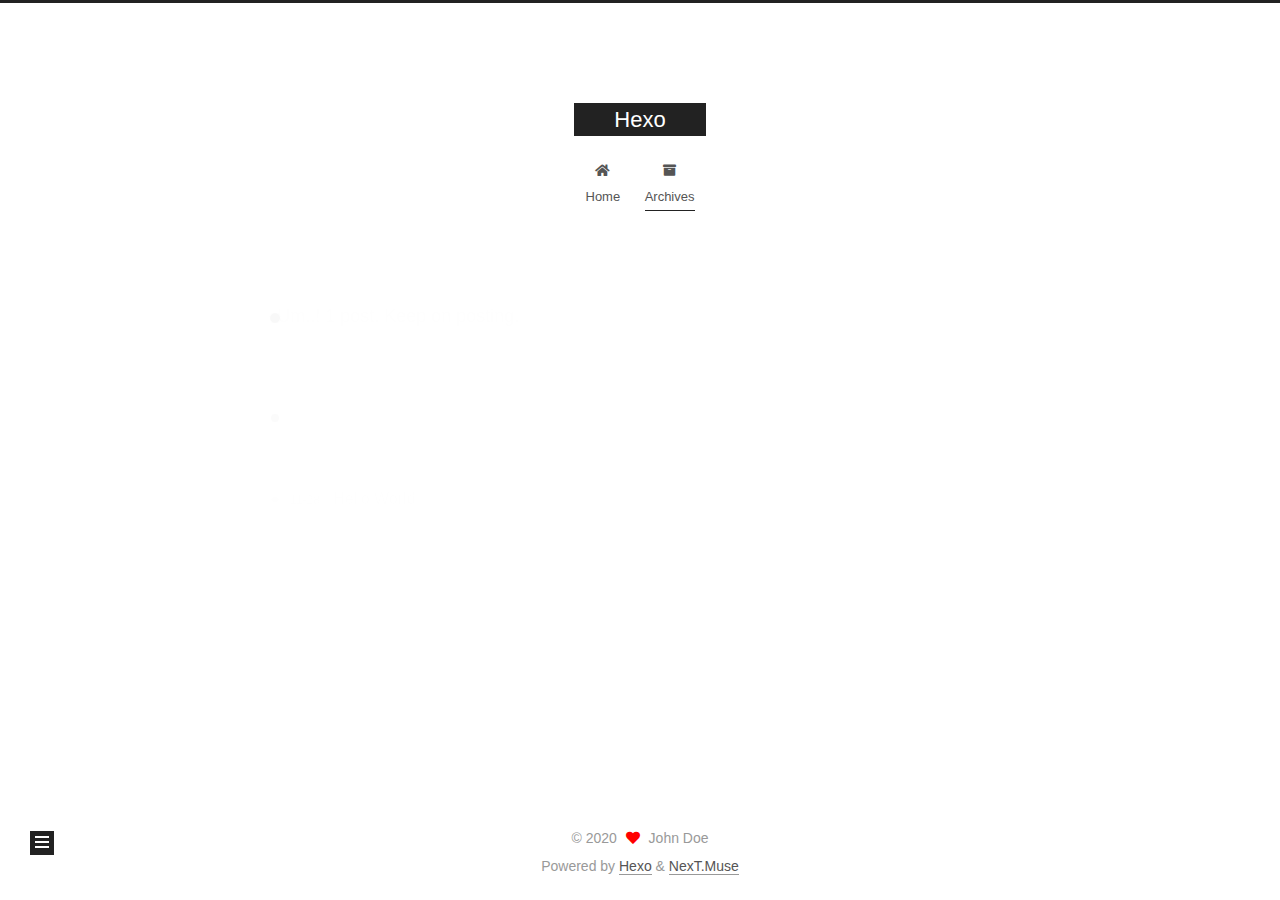
==== archives/index.html @ 8033c464 "Site updated: 2020-11-28 14:32:26" ====
<!DOCTYPE html>
<html lang="en">
<head>
  <meta charset="UTF-8">
<meta name="viewport" content="width=device-width, initial-scale=1, maximum-scale=2">
<meta name="theme-color" content="#222">
<meta name="generator" content="Hexo 5.2.0">
  <link rel="apple-touch-icon" sizes="180x180" href="/images/apple-touch-icon-next.png">
  <link rel="icon" type="image/png" sizes="32x32" href="/images/favicon-32x32-next.png">
  <link rel="icon" type="image/png" sizes="16x16" href="/images/favicon-16x16-next.png">
  <link rel="mask-icon" href="/images/logo.svg" color="#222">

<link rel="stylesheet" href="/css/main.css">


<link rel="stylesheet" href="/lib/font-awesome/css/all.min.css">

<script id="hexo-configurations">
    var NexT = window.NexT || {};
    var CONFIG = {"hostname":"example.com","root":"/","scheme":"Muse","version":"7.8.0","exturl":false,"sidebar":{"position":"left","display":"post","padding":18,"offset":12,"onmobile":false},"copycode":{"enable":false,"show_result":false,"style":null},"back2top":{"enable":true,"sidebar":false,"scrollpercent":false},"bookmark":{"enable":false,"color":"#222","save":"auto"},"fancybox":false,"mediumzoom":false,"lazyload":false,"pangu":false,"comments":{"style":"tabs","active":null,"storage":true,"lazyload":false,"nav":null},"algolia":{"hits":{"per_page":10},"labels":{"input_placeholder":"Search for Posts","hits_empty":"We didn't find any results for the search: ${query}","hits_stats":"${hits} results found in ${time} ms"}},"localsearch":{"enable":false,"trigger":"auto","top_n_per_article":1,"unescape":false,"preload":false},"motion":{"enable":true,"async":false,"transition":{"post_block":"fadeIn","post_header":"slideDownIn","post_body":"slideDownIn","coll_header":"slideLeftIn","sidebar":"slideUpIn"}}};
  </script>

  <meta property="og:type" content="website">
<meta property="og:title" content="Hexo">
<meta property="og:url" content="http://example.com/archives/index.html">
<meta property="og:site_name" content="Hexo">
<meta property="og:locale" content="en_US">
<meta property="article:author" content="John Doe">
<meta name="twitter:card" content="summary">

<link rel="canonical" href="http://example.com/archives/">


<script id="page-configurations">
  // https://hexo.io/docs/variables.html
  CONFIG.page = {
    sidebar: "",
    isHome : false,
    isPost : false,
    lang   : 'en'
  };
</script>

  <title>Archive | Hexo</title>
  






  <noscript>
  <style>
  .use-motion .brand,
  .use-motion .menu-item,
  .sidebar-inner,
  .use-motion .post-block,
  .use-motion .pagination,
  .use-motion .comments,
  .use-motion .post-header,
  .use-motion .post-body,
  .use-motion .collection-header { opacity: initial; }

  .use-motion .site-title,
  .use-motion .site-subtitle {
    opacity: initial;
    top: initial;
  }

  .use-motion .logo-line-before i { left: initial; }
  .use-motion .logo-line-after i { right: initial; }
  </style>
</noscript>

</head>

<body itemscope itemtype="http://schema.org/WebPage">
  <div class="container use-motion">
    <div class="headband"></div>

    <header class="header" itemscope itemtype="http://schema.org/WPHeader">
      <div class="header-inner"><div class="site-brand-container">
  <div class="site-nav-toggle">
    <div class="toggle" aria-label="Toggle navigation bar">
      <span class="toggle-line toggle-line-first"></span>
      <span class="toggle-line toggle-line-middle"></span>
      <span class="toggle-line toggle-line-last"></span>
    </div>
  </div>

  <div class="site-meta">

    <a href="/" class="brand" rel="start">
      <span class="logo-line-before"><i></i></span>
      <h1 class="site-title">Hexo</h1>
      <span class="logo-line-after"><i></i></span>
    </a>
  </div>

  <div class="site-nav-right">
    <div class="toggle popup-trigger">
    </div>
  </div>
</div>




<nav class="site-nav">
  <ul id="menu" class="main-menu menu">
        <li class="menu-item menu-item-home">

    <a href="/" rel="section"><i class="fa fa-home fa-fw"></i>Home</a>

  </li>
        <li class="menu-item menu-item-archives">

    <a href="/archives/" rel="section"><i class="fa fa-archive fa-fw"></i>Archives</a>

  </li>
  </ul>
</nav>




</div>
    </header>

    
  <div class="back-to-top">
    <i class="fa fa-arrow-up"></i>
    <span>0%</span>
  </div>


    <main class="main">
      <div class="main-inner">
        <div class="content-wrap">
          

          <div class="content archive">
            

  
  
  
  <div class="post-block">
    <div class="posts-collapse">
      <div class="collection-title">
        <span class="collection-header">Um..! 1 post. Keep on posting.</span>
      </div>

      
    <div class="collection-year">
      <span class="collection-header">2020</span>
    </div>

  <article itemscope itemtype="http://schema.org/Article">
    <header class="post-header">

      <div class="post-meta">
        <time itemprop="dateCreated"
              datetime="2020-11-28T13:41:25+08:00"
              content="2020-11-28">
          11-28
        </time>
      </div>

      <div class="post-title">
          <a class="post-title-link" href="/2020/11/28/hello-world/" itemprop="url">
            <span itemprop="name">Hello World</span>
          </a>
      </div>

    </header>
  </article>


    </div>
  </div>
  
  
  

  



          </div>
          

<script>
  window.addEventListener('tabs:register', () => {
    let { activeClass } = CONFIG.comments;
    if (CONFIG.comments.storage) {
      activeClass = localStorage.getItem('comments_active') || activeClass;
    }
    if (activeClass) {
      let activeTab = document.querySelector(`a[href="#comment-${activeClass}"]`);
      if (activeTab) {
        activeTab.click();
      }
    }
  });
  if (CONFIG.comments.storage) {
    window.addEventListener('tabs:click', event => {
      if (!event.target.matches('.tabs-comment .tab-content .tab-pane')) return;
      let commentClass = event.target.classList[1];
      localStorage.setItem('comments_active', commentClass);
    });
  }
</script>

        </div>
          
  
  <div class="toggle sidebar-toggle">
    <span class="toggle-line toggle-line-first"></span>
    <span class="toggle-line toggle-line-middle"></span>
    <span class="toggle-line toggle-line-last"></span>
  </div>

  <aside class="sidebar">
    <div class="sidebar-inner">

      <ul class="sidebar-nav motion-element">
        <li class="sidebar-nav-toc">
          Table of Contents
        </li>
        <li class="sidebar-nav-overview">
          Overview
        </li>
      </ul>

      <!--noindex-->
      <div class="post-toc-wrap sidebar-panel">
      </div>
      <!--/noindex-->

      <div class="site-overview-wrap sidebar-panel">
        <div class="site-author motion-element" itemprop="author" itemscope itemtype="http://schema.org/Person">
  <p class="site-author-name" itemprop="name">John Doe</p>
  <div class="site-description" itemprop="description"></div>
</div>
<div class="site-state-wrap motion-element">
  <nav class="site-state">
      <div class="site-state-item site-state-posts">
          <a href="/archives/">
        
          <span class="site-state-item-count">1</span>
          <span class="site-state-item-name">posts</span>
        </a>
      </div>
  </nav>
</div>



      </div>

    </div>
  </aside>
  <div id="sidebar-dimmer"></div>


      </div>
    </main>

    <footer class="footer">
      <div class="footer-inner">
        

        

<div class="copyright">
  
  &copy; 
  <span itemprop="copyrightYear">2020</span>
  <span class="with-love">
    <i class="fa fa-heart"></i>
  </span>
  <span class="author" itemprop="copyrightHolder">John Doe</span>
</div>
  <div class="powered-by">Powered by <a href="https://hexo.io/" class="theme-link" rel="noopener" target="_blank">Hexo</a> & <a href="https://muse.theme-next.org/" class="theme-link" rel="noopener" target="_blank">NexT.Muse</a>
  </div>

        








      </div>
    </footer>
  </div>

  
  <script src="/lib/anime.min.js"></script>
  <script src="/lib/velocity/velocity.min.js"></script>
  <script src="/lib/velocity/velocity.ui.min.js"></script>

<script src="/js/utils.js"></script>

<script src="/js/motion.js"></script>


<script src="/js/schemes/muse.js"></script>


<script src="/js/next-boot.js"></script>




  















  

  

</body>
</html>
---- css/main.css ----
:root {
  --body-bg-color: #fff;
  --content-bg-color: #fff;
  --card-bg-color: #f5f5f5;
  --text-color: #555;
  --blockquote-color: #666;
  --link-color: #555;
  --link-hover-color: #222;
  --brand-color: #fff;
  --brand-hover-color: #fff;
  --table-row-odd-bg-color: #f9f9f9;
  --table-row-hover-bg-color: #f5f5f5;
  --menu-item-bg-color: #f5f5f5;
  --btn-default-bg: #222;
  --btn-default-color: #fff;
  --btn-default-border-color: #222;
  --btn-default-hover-bg: #fff;
  --btn-default-hover-color: #222;
  --btn-default-hover-border-color: #222;
}
html {
  line-height: 1.15; /* 1 */
  -webkit-text-size-adjust: 100%; /* 2 */
}
body {
  margin: 0;
}
main {
  display: block;
}
h1 {
  font-size: 2em;
  margin: 0.67em 0;
}
hr {
  box-sizing: content-box; /* 1 */
  height: 0; /* 1 */
  overflow: visible; /* 2 */
}
pre {
  font-family: monospace, monospace; /* 1 */
  font-size: 1em; /* 2 */
}
a {
  background: transparent;
}
abbr[title] {
  border-bottom: none; /* 1 */
  text-decoration: underline; /* 2 */
  text-decoration: underline dotted; /* 2 */
}
b,
strong {
  font-weight: bolder;
}
code,
kbd,
samp {
  font-family: monospace, monospace; /* 1 */
  font-size: 1em; /* 2 */
}
small {
  font-size: 80%;
}
sub,
sup {
  font-size: 75%;
  line-height: 0;
  position: relative;
  vertical-align: baseline;
}
sub {
  bottom: -0.25em;
}
sup {
  top: -0.5em;
}
img {
  border-style: none;
}
button,
input,
optgroup,
select,
textarea {
  font-family: inherit; /* 1 */
  font-size: 100%; /* 1 */
  line-height: 1.15; /* 1 */
  margin: 0; /* 2 */
}
button,
input {
/* 1 */
  overflow: visible;
}
button,
select {
/* 1 */
  text-transform: none;
}
button,
[type='button'],
[type='reset'],
[type='submit'] {
  -webkit-appearance: button;
}
button::-moz-focus-inner,
[type='button']::-moz-focus-inner,
[type='reset']::-moz-focus-inner,
[type='submit']::-moz-focus-inner {
  border-style: none;
  padding: 0;
}
button:-moz-focusring,
[type='button']:-moz-focusring,
[type='reset']:-moz-focusring,
[type='submit']:-moz-focusring {
  outline: 1px dotted ButtonText;
}
fieldset {
  padding: 0.35em 0.75em 0.625em;
}
legend {
  box-sizing: border-box; /* 1 */
  color: inherit; /* 2 */
  display: table; /* 1 */
  max-width: 100%; /* 1 */
  padding: 0; /* 3 */
  white-space: normal; /* 1 */
}
progress {
  vertical-align: baseline;
}
textarea {
  overflow: auto;
}
[type='checkbox'],
[type='radio'] {
  box-sizing: border-box; /* 1 */
  padding: 0; /* 2 */
}
[type='number']::-webkit-inner-spin-button,
[type='number']::-webkit-outer-spin-button {
  height: auto;
}
[type='search'] {
  outline-offset: -2px; /* 2 */
  -webkit-appearance: textfield; /* 1 */
}
[type='search']::-webkit-search-decoration {
  -webkit-appearance: none;
}
::-webkit-file-upload-button {
  font: inherit; /* 2 */
  -webkit-appearance: button; /* 1 */
}
details {
  display: block;
}
summary {
  display: list-item;
}
template {
  display: none;
}
[hidden] {
  display: none;
}
::selection {
  background: #262a30;
  color: #eee;
}
html,
body {
  height: 100%;
}
body {
  background: var(--body-bg-color);
  color: var(--text-color);
  font-family: 'Lato', "PingFang SC", "Microsoft YaHei", sans-serif;
  font-size: 1em;
  line-height: 2;
}
@media (max-width: 991px) {
  body {
    padding-left: 0 !important;
    padding-right: 0 !important;
  }
}
h1,
h2,
h3,
h4,
h5,
h6 {
  font-family: 'Lato', "PingFang SC", "Microsoft YaHei", sans-serif;
  font-weight: bold;
  line-height: 1.5;
  margin: 20px 0 15px;
}
h1 {
  font-size: 1.5em;
}
h2 {
  font-size: 1.375em;
}
h3 {
  font-size: 1.25em;
}
h4 {
  font-size: 1.125em;
}
h5 {
  font-size: 1em;
}
h6 {
  font-size: 0.875em;
}
p {
  margin: 0 0 20px 0;
}
a,
span.exturl {
  border-bottom: 1px solid #999;
  color: var(--link-color);
  outline: 0;
  text-decoration: none;
  overflow-wrap: break-word;
  word-wrap: break-word;
  cursor: pointer;
}
a:hover,
span.exturl:hover {
  border-bottom-color: var(--link-hover-color);
  color: var(--link-hover-color);
}
iframe,
img,
video {
  display: block;
  margin-left: auto;
  margin-right: auto;
  max-width: 100%;
}
hr {
  background-image: repeating-linear-gradient(-45deg, #ddd, #ddd 4px, transparent 4px, transparent 8px);
  border: 0;
  height: 3px;
  margin: 40px 0;
}
blockquote {
  border-left: 4px solid #ddd;
  color: var(--blockquote-color);
  margin: 0;
  padding: 0 15px;
}
blockquote cite::before {
  content: '-';
  padding: 0 5px;
}
dt {
  font-weight: bold;
}
dd {
  margin: 0;
  padding: 0;
}
kbd {
  background-color: #f5f5f5;
  background-image: linear-gradient(#eee, #fff, #eee);
  border: 1px solid #ccc;
  border-radius: 0.2em;
  box-shadow: 0.1em 0.1em 0.2em rgba(0,0,0,0.1);
  color: #555;
  font-family: inherit;
  padding: 0.1em 0.3em;
  white-space: nowrap;
}
.table-container {
  overflow: auto;
}
table {
  border-collapse: collapse;
  border-spacing: 0;
  font-size: 0.875em;
  margin: 0 0 20px 0;
  width: 100%;
}
tbody tr:nth-of-type(odd) {
  background: var(--table-row-odd-bg-color);
}
tbody tr:hover {
  background: var(--table-row-hover-bg-color);
}
caption,
th,
td {
  font-weight: normal;
  padding: 8px;
  vertical-align: middle;
}
th,
td {
  border: 1px solid #ddd;
  border-bottom: 3px solid #ddd;
}
th {
  font-weight: 700;
  padding-bottom: 10px;
}
td {
  border-bottom-width: 1px;
}
.btn {
  background: var(--btn-default-bg);
  border: 2px solid var(--btn-default-border-color);
  border-radius: 0;
  color: var(--btn-default-color);
  display: inline-block;
  font-size: 0.875em;
  line-height: 2;
  padding: 0 20px;
  text-decoration: none;
  transition-property: background-color;
  transition-delay: 0s;
  transition-duration: 0.2s;
  transition-timing-function: ease-in-out;
}
.btn:hover {
  background: var(--btn-default-hover-bg);
  border-color: var(--btn-default-hover-border-color);
  color: var(--btn-default-hover-color);
}
.btn + .btn {
  margin: 0 0 8px 8px;
}
.btn .fa-fw {
  text-align: left;
  width: 1.285714285714286em;
}
.toggle {
  line-height: 0;
}
.toggle .toggle-line {
  background: #fff;
  display: inline-block;
  height: 2px;
  left: 0;
  position: relative;
  top: 0;
  transition: all 0.4s;
  vertical-align: top;
  width: 100%;
}
.toggle .toggle-line:not(:first-child) {
  margin-top: 3px;
}
.toggle.toggle-arrow .toggle-line-first {
  left: 50%;
  top: 2px;
  transform: rotate(45deg);
  width: 50%;
}
.toggle.toggle-arrow .toggle-line-middle {
  left: 2px;
  width: 90%;
}
.toggle.toggle-arrow .toggle-line-last {
  left: 50%;
  top: -2px;
  transform: rotate(-45deg);
  width: 50%;
}
.toggle.toggle-close .toggle-line-first {
  transform: rotate(-45deg);
  top: 5px;
}
.toggle.toggle-close .toggle-line-middle {
  opacity: 0;
}
.toggle.toggle-close .toggle-line-last {
  transform: rotate(45deg);
  top: -5px;
}
.highlight,
pre {
  background: #f7f7f7;
  color: #4d4d4c;
  line-height: 1.6;
  margin: 0 auto 20px;
}
pre,
code {
  font-family: consolas, Menlo, monospace, "PingFang SC", "Microsoft YaHei";
}
code {
  background: #eee;
  border-radius: 3px;
  color: #555;
  padding: 2px 4px;
  overflow-wrap: break-word;
  word-wrap: break-word;
}
.highlight *::selection {
  background: #d6d6d6;
}
.highlight pre {
  border: 0;
  margin: 0;
  padding: 10px 0;
}
.highlight table {
  border: 0;
  margin: 0;
  width: auto;
}
.highlight td {
  border: 0;
  padding: 0;
}
.highlight figcaption {
  background: #eff2f3;
  color: #4d4d4c;
  display: flex;
  font-size: 0.875em;
  justify-content: space-between;
  line-height: 1.2;
  padding: 0.5em;
}
.highlight figcaption a {
  color: #4d4d4c;
}
.highlight figcaption a:hover {
  border-bottom-color: #4d4d4c;
}
.highlight .gutter {
  -moz-user-select: none;
  -ms-user-select: none;
  -webkit-user-select: none;
  user-select: none;
}
.highlight .gutter pre {
  background: #eff2f3;
  color: #869194;
  padding-left: 10px;
  padding-right: 10px;
  text-align: right;
}
.highlight .code pre {
  background: #f7f7f7;
  padding-left: 10px;
  width: 100%;
}
.gist table {
  width: auto;
}
.gist table td {
  border: 0;
}
pre {
  overflow: auto;
  padding: 10px;
}
pre code {
  background: none;
  color: #4d4d4c;
  font-size: 0.875em;
  padding: 0;
  text-shadow: none;
}
pre .deletion {
  background: #fdd;
}
pre .addition {
  background: #dfd;
}
pre .meta {
  color: #eab700;
  -moz-user-select: none;
  -ms-user-select: none;
  -webkit-user-select: none;
  user-select: none;
}
pre .comment {
  color: #8e908c;
}
pre .variable,
pre .attribute,
pre .tag,
pre .name,
pre .regexp,
pre .ruby .constant,
pre .xml .tag .title,
pre .xml .pi,
pre .xml .doctype,
pre .html .doctype,
pre .css .id,
pre .css .class,
pre .css .pseudo {
  color: #c82829;
}
pre .number,
pre .preprocessor,
pre .built_in,
pre .builtin-name,
pre .literal,
pre .params,
pre .constant,
pre .command {
  color: #f5871f;
}
pre .ruby .class .title,
pre .css .rules .attribute,
pre .string,
pre .symbol,
pre .value,
pre .inheritance,
pre .header,
pre .ruby .symbol,
pre .xml .cdata,
pre .special,
pre .formula {
  color: #718c00;
}
pre .title,
pre .css .hexcolor {
  color: #3e999f;
}
pre .function,
pre .python .decorator,
pre .python .title,
pre .ruby .function .title,
pre .ruby .title .keyword,
pre .perl .sub,
pre .javascript .title,
pre .coffeescript .title {
  color: #4271ae;
}
pre .keyword,
pre .javascript .function {
  color: #8959a8;
}
.blockquote-center {
  border-left: none;
  margin: 40px 0;
  padding: 0;
  position: relative;
  text-align: center;
}
.blockquote-center .fa {
  display: block;
  opacity: 0.6;
  position: absolute;
  width: 100%;
}
.blockquote-center .fa-quote-left {
  border-top: 1px solid #ccc;
  text-align: left;
  top: -20px;
}
.blockquote-center .fa-quote-right {
  border-bottom: 1px solid #ccc;
  text-align: right;
  bottom: -20px;
}
.blockquote-center p,
.blockquote-center div {
  text-align: center;
}
.post-body .group-picture img {
  margin: 0 auto;
  padding: 0 3px;
}
.group-picture-row {
  margin-bottom: 6px;
  overflow: hidden;
}
.group-picture-column {
  float: left;
  margin-bottom: 10px;
}
.post-body .label {
  color: #555;
  display: inline;
  padding: 0 2px;
}
.post-body .label.default {
  background: #f0f0f0;
}
.post-body .label.primary {
  background: #efe6f7;
}
.post-body .label.info {
  background: #e5f2f8;
}
.post-body .label.success {
  background: #e7f4e9;
}
.post-body .label.warning {
  background: #fcf6e1;
}
.post-body .label.danger {
  background: #fae8eb;
}
.post-body .tabs {
  margin-bottom: 20px;
}
.post-body .tabs,
.tabs-comment {
  display: block;
  padding-top: 10px;
  position: relative;
}
.post-body .tabs ul.nav-tabs,
.tabs-comment ul.nav-tabs {
  display: flex;
  flex-wrap: wrap;
  margin: 0;
  margin-bottom: -1px;
  padding: 0;
}
@media (max-width: 413px) {
  .post-body .tabs ul.nav-tabs,
  .tabs-comment ul.nav-tabs {
    display: block;
    margin-bottom: 5px;
  }
}
.post-body .tabs ul.nav-tabs li.tab,
.tabs-comment ul.nav-tabs li.tab {
  border-bottom: 1px solid #ddd;
  border-left: 1px solid transparent;
  border-right: 1px solid transparent;
  border-top: 3px solid transparent;
  flex-grow: 1;
  list-style-type: none;
  border-radius: 0 0 0 0;
}
@media (max-width: 413px) {
  .post-body .tabs ul.nav-tabs li.tab,
  .tabs-comment ul.nav-tabs li.tab {
    border-bottom: 1px solid transparent;
    border-left: 3px solid transparent;
    border-right: 1px solid transparent;
    border-top: 1px solid transparent;
  }
}
@media (max-width: 413px) {
  .post-body .tabs ul.nav-tabs li.tab,
  .tabs-comment ul.nav-tabs li.tab {
    border-radius: 0;
  }
}
.post-body .tabs ul.nav-tabs li.tab a,
.tabs-comment ul.nav-tabs li.tab a {
  border-bottom: initial;
  display: block;
  line-height: 1.8;
  outline: 0;
  padding: 0.25em 0.75em;
  text-align: center;
  transition-delay: 0s;
  transition-duration: 0.2s;
  transition-timing-function: ease-out;
}
.post-body .tabs ul.nav-tabs li.tab a i,
.tabs-comment ul.nav-tabs li.tab a i {
  width: 1.285714285714286em;
}
.post-body .tabs ul.nav-tabs li.tab.active,
.tabs-comment ul.nav-tabs li.tab.active {
  border-bottom: 1px solid transparent;
  border-left: 1px solid #ddd;
  border-right: 1px solid #ddd;
  border-top: 3px solid #fc6423;
}
@media (max-width: 413px) {
  .post-body .tabs ul.nav-tabs li.tab.active,
  .tabs-comment ul.nav-tabs li.tab.active {
    border-bottom: 1px solid #ddd;
    border-left: 3px solid #fc6423;
    border-right: 1px solid #ddd;
    border-top: 1px solid #ddd;
  }
}
.post-body .tabs ul.nav-tabs li.tab.active a,
.tabs-comment ul.nav-tabs li.tab.active a {
  color: var(--link-color);
  cursor: default;
}
.post-body .tabs .tab-content .tab-pane,
.tabs-comment .tab-content .tab-pane {
  border: 1px solid #ddd;
  border-top: 0;
  padding: 20px 20px 0 20px;
  border-radius: 0;
}
.post-body .tabs .tab-content .tab-pane:not(.active),
.tabs-comment .tab-content .tab-pane:not(.active) {
  display: none;
}
.post-body .tabs .tab-content .tab-pane.active,
.tabs-comment .tab-content .tab-pane.active {
  display: block;
}
.post-body .tabs .tab-content .tab-pane.active:nth-of-type(1),
.tabs-comment .tab-content .tab-pane.active:nth-of-type(1) {
  border-radius: 0 0 0 0;
}
@media (max-width: 413px) {
  .post-body .tabs .tab-content .tab-pane.active:nth-of-type(1),
  .tabs-comment .tab-content .tab-pane.active:nth-of-type(1) {
    border-radius: 0;
  }
}
.post-body .note {
  border-radius: 3px;
  margin-bottom: 20px;
  padding: 1em;
  position: relative;
  border: 1px solid #eee;
  border-left-width: 5px;
}
.post-body .note h2,
.post-body .note h3,
.post-body .note h4,
.post-body .note h5,
.post-body .note h6 {
  margin-top: 0;
  border-bottom: initial;
  margin-bottom: 0;
  padding-top: 0;
}
.post-body .note p:first-child,
.post-body .note ul:first-child,
.post-body .note ol:first-child,
.post-body .note table:first-child,
.post-body .note pre:first-child,
.post-body .note blockquote:first-child,
.post-body .note img:first-child {
  margin-top: 0;
}
.post-body .note p:last-child,
.post-body .note ul:last-child,
.post-body .note ol:last-child,
.post-body .note table:last-child,
.post-body .note pre:last-child,
.post-body .note blockquote:last-child,
.post-body .note img:last-child {
  margin-bottom: 0;
}
.post-body .note.default {
  border-left-color: #777;
}
.post-body .note.default h2,
.post-body .note.default h3,
.post-body .note.default h4,
.post-body .note.default h5,
.post-body .note.default h6 {
  color: #777;
}
.post-body .note.primary {
  border-left-color: #6f42c1;
}
.post-body .note.primary h2,
.post-body .note.primary h3,
.post-body .note.primary h4,
.post-body .note.primary h5,
.post-body .note.primary h6 {
  color: #6f42c1;
}
.post-body .note.info {
  border-left-color: #428bca;
}
.post-body .note.info h2,
.post-body .note.info h3,
.post-body .note.info h4,
.post-body .note.info h5,
.post-body .note.info h6 {
  color: #428bca;
}
.post-body .note.success {
  border-left-color: #5cb85c;
}
.post-body .note.success h2,
.post-body .note.success h3,
.post-body .note.success h4,
.post-body .note.success h5,
.post-body .note.success h6 {
  color: #5cb85c;
}
.post-body .note.warning {
  border-left-color: #f0ad4e;
}
.post-body .note.warning h2,
.post-body .note.warning h3,
.post-body .note.warning h4,
.post-body .note.warning h5,
.post-body .note.warning h6 {
  color: #f0ad4e;
}
.post-body .note.danger {
  border-left-color: #d9534f;
}
.post-body .note.danger h2,
.post-body .note.danger h3,
.post-body .note.danger h4,
.post-body .note.danger h5,
.post-body .note.danger h6 {
  color: #d9534f;
}
.pagination .prev,
.pagination .next,
.pagination .page-number,
.pagination .space {
  display: inline-block;
  margin: 0 10px;
  padding: 0 11px;
  position: relative;
  top: -1px;
}
@media (max-width: 767px) {
  .pagination .prev,
  .pagination .next,
  .pagination .page-number,
  .pagination .space {
    margin: 0 5px;
  }
}
.pagination {
  border-top: 1px solid #eee;
  margin: 120px 0 0;
  text-align: center;
}
.pagination .prev,
.pagination .next,
.pagination .page-number {
  border-bottom: 0;
  border-top: 1px solid #eee;
  transition-property: border-color;
  transition-delay: 0s;
  transition-duration: 0.2s;
  transition-timing-function: ease-in-out;
}
.pagination .prev:hover,
.pagination .next:hover,
.pagination .page-number:hover {
  border-top-color: #222;
}
.pagination .space {
  margin: 0;
  padding: 0;
}
.pagination .prev {
  margin-left: 0;
}
.pagination .next {
  margin-right: 0;
}
.pagination .page-number.current {
  background: #ccc;
  border-top-color: #ccc;
  color: #fff;
}
@media (max-width: 767px) {
  .pagination {
    border-top: none;
  }
  .pagination .prev,
  .pagination .next,
  .pagination .page-number {
    border-bottom: 1px solid #eee;
    border-top: 0;
    margin-bottom: 10px;
    padding: 0 10px;
  }
  .pagination .prev:hover,
  .pagination .next:hover,
  .pagination .page-number:hover {
    border-bottom-color: #222;
  }
}
.comments {
  margin-top: 60px;
  overflow: hidden;
}
.comment-button-group {
  display: flex;
  flex-wrap: wrap-reverse;
  justify-content: center;
  margin: 1em 0;
}
.comment-button-group .comment-button {
  margin: 0.1em 0.2em;
}
.comment-button-group .comment-button.active {
  background: var(--btn-default-hover-bg);
  border-color: var(--btn-default-hover-border-color);
  color: var(--btn-default-hover-color);
}
.comment-position {
  display: none;
}
.comment-position.active {
  display: block;
}
.tabs-comment {
  background: var(--content-bg-color);
  margin-top: 4em;
  padding-top: 0;
}
.tabs-comment .comments {
  border: 0;
  box-shadow: none;
  margin-top: 0;
  padding-top: 0;
}
.container {
  min-height: 100%;
  position: relative;
}
.main-inner {
  margin: 0 auto;
  width: 700px;
}
@media (min-width: 1200px) {
  .main-inner {
    width: 800px;
  }
}
@media (min-width: 1600px) {
  .main-inner {
    width: 900px;
  }
}
@media (max-width: 767px) {
  .content-wrap {
    padding: 0 20px;
  }
}
.header {
  background: transparent;
}
.header-inner {
  margin: 0 auto;
  width: 700px;
}
@media (min-width: 1200px) {
  .header-inner {
    width: 800px;
  }
}
@media (min-width: 1600px) {
  .header-inner {
    width: 900px;
  }
}
.site-brand-container {
  display: flex;
  flex-shrink: 0;
  padding: 0 10px;
}
.headband {
  background: #222;
  height: 3px;
}
.site-meta {
  flex-grow: 1;
  text-align: center;
}
@media (max-width: 767px) {
  .site-meta {
    text-align: center;
  }
}
.brand {
  border-bottom: none;
  color: var(--brand-color);
  display: inline-block;
  line-height: 1.375em;
  padding: 0 40px;
  position: relative;
}
.brand:hover {
  color: var(--brand-hover-color);
}
.site-title {
  font-family: 'Lato', "PingFang SC", "Microsoft YaHei", sans-serif;
  font-size: 1.375em;
  font-weight: normal;
  margin: 0;
}
.site-subtitle {
  color: #999;
  font-size: 0.8125em;
  margin: 10px 0;
}
.use-motion .brand {
  opacity: 0;
}
.use-motion .site-title,
.use-motion .site-subtitle,
.use-motion .custom-logo-image {
  opacity: 0;
  position: relative;
  top: -10px;
}
.site-nav-toggle,
.site-nav-right {
  display: none;
}
@media (max-width: 767px) {
  .site-nav-toggle,
  .site-nav-right {
    display: flex;
    flex-direction: column;
    justify-content: center;
  }
}
.site-nav-toggle .toggle,
.site-nav-right .toggle {
  color: var(--text-color);
  padding: 10px;
  width: 22px;
}
.site-nav-toggle .toggle .toggle-line,
.site-nav-right .toggle .toggle-line {
  background: var(--text-color);
  border-radius: 1px;
}
.site-nav {
  display: block;
}
@media (max-width: 767px) {
  .site-nav {
    clear: both;
    display: none;
  }
}
.site-nav.site-nav-on {
  display: block;
}
.menu {
  margin-top: 20px;
  padding-left: 0;
  text-align: center;
}
.menu-item {
  display: inline-block;
  list-style: none;
  margin: 0 10px;
}
@media (max-width: 767px) {
  .menu-item {
    display: block;
    margin-top: 10px;
  }
  .menu-item.menu-item-search {
    display: none;
  }
}
.menu-item a,
.menu-item span.exturl {
  border-bottom: 0;
  display: block;
  font-size: 0.8125em;
  transition-property: border-color;
  transition-delay: 0s;
  transition-duration: 0.2s;
  transition-timing-function: ease-in-out;
}
@media (hover: none) {
  .menu-item a:hover,
  .menu-item span.exturl:hover {
    border-bottom-color: transparent !important;
  }
}
.menu-item .fa,
.menu-item .fab,
.menu-item .far,
.menu-item .fas {
  margin-right: 8px;
}
.menu-item .badge {
  display: inline-block;
  font-weight: bold;
  line-height: 1;
  margin-left: 0.35em;
  margin-top: 0.35em;
  text-align: center;
  white-space: nowrap;
}
@media (max-width: 767px) {
  .menu-item .badge {
    float: right;
    margin-left: 0;
  }
}
.menu-item-active a,
.menu .menu-item a:hover,
.menu .menu-item span.exturl:hover {
  background: var(--menu-item-bg-color);
}
.use-motion .menu-item {
  opacity: 0;
}
.sidebar {
  background: #222;
  bottom: 0;
  box-shadow: inset 0 2px 6px #000;
  position: fixed;
  top: 0;
}
@media (max-width: 991px) {
  .sidebar {
    display: none;
  }
}
.sidebar-inner {
  color: #999;
  padding: 18px 10px;
  text-align: center;
}
.cc-license {
  margin-top: 10px;
  text-align: center;
}
.cc-license .cc-opacity {
  border-bottom: none;
  opacity: 0.7;
}
.cc-license .cc-opacity:hover {
  opacity: 0.9;
}
.cc-license img {
  display: inline-block;
}
.site-author-image {
  border: 2px solid #333;
  display: block;
  margin: 0 auto;
  max-width: 96px;
  padding: 2px;
}
.site-author-name {
  color: #f5f5f5;
  font-weight: normal;
  margin: 5px 0 0;
  text-align: center;
}
.site-description {
  color: #999;
  font-size: 1em;
  margin-top: 5px;
  text-align: center;
}
.links-of-author {
  margin-top: 15px;
}
.links-of-author a,
.links-of-author span.exturl {
  border-bottom-color: #555;
  display: inline-block;
  font-size: 0.8125em;
  margin-bottom: 10px;
  margin-right: 10px;
  vertical-align: middle;
}
.links-of-author a::before,
.links-of-author span.exturl::before {
  background: #ffffc8;
  border-radius: 50%;
  content: ' ';
  display: inline-block;
  height: 4px;
  margin-right: 3px;
  vertical-align: middle;
  width: 4px;
}
.sidebar-button {
  margin-top: 15px;
}
.sidebar-button a {
  border: 1px solid #fc6423;
  border-radius: 4px;
  color: #fc6423;
  display: inline-block;
  padding: 0 15px;
}
.sidebar-button a .fa,
.sidebar-button a .fab,
.sidebar-button a .far,
.sidebar-button a .fas {
  margin-right: 5px;
}
.sidebar-button a:hover {
  background: #fc6423;
  border: 1px solid #fc6423;
  color: #fff;
}
.sidebar-button a:hover .fa,
.sidebar-button a:hover .fab,
.sidebar-button a:hover .far,
.sidebar-button a:hover .fas {
  color: #fff;
}
.links-of-blogroll {
  font-size: 0.8125em;
  margin-top: 10px;
}
.links-of-blogroll-title {
  font-size: 0.875em;
  font-weight: 600;
  margin-top: 0;
}
.links-of-blogroll-list {
  list-style: none;
  margin: 0;
  padding: 0;
}
#sidebar-dimmer {
  display: none;
}
@media (max-width: 767px) {
  #sidebar-dimmer {
    background: #000;
    display: block;
    height: 100%;
    left: 100%;
    opacity: 0;
    position: fixed;
    top: 0;
    width: 100%;
    z-index: 1100;
  }
  .sidebar-active + #sidebar-dimmer {
    opacity: 0.7;
    transform: translateX(-100%);
    transition: opacity 0.5s;
  }
}
.sidebar-nav {
  margin: 0;
  padding-bottom: 20px;
  padding-left: 0;
}
.sidebar-nav li {
  border-bottom: 1px solid transparent;
  color: #666;
  cursor: pointer;
  display: inline-block;
  font-size: 0.875em;
}
.sidebar-nav li.sidebar-nav-overview {
  margin-left: 10px;
}
.sidebar-nav li:hover {
  color: #f5f5f5;
}
.sidebar-nav .sidebar-nav-active {
  border-bottom-color: #87daff;
  color: #87daff;
}
.sidebar-nav .sidebar-nav-active:hover {
  color: #87daff;
}
.sidebar-panel {
  display: none;
  overflow-x: hidden;
  overflow-y: auto;
}
.sidebar-panel-active {
  display: block;
}
.sidebar-toggle {
  background: #222;
  bottom: 45px;
  cursor: pointer;
  height: 14px;
  left: 30px;
  padding: 5px;
  position: fixed;
  width: 14px;
  z-index: 1300;
}
@media (max-width: 991px) {
  .sidebar-toggle {
    left: 20px;
    opacity: 0.8;
    display: none;
  }
}
.sidebar-toggle:hover .toggle-line {
  background: #87daff;
}
.post-toc {
  font-size: 0.875em;
}
.post-toc ol {
  list-style: none;
  margin: 0;
  padding: 0 2px 5px 10px;
  text-align: left;
}
.post-toc ol > ol {
  padding-left: 0;
}
.post-toc ol a {
  transition-property: all;
  transition-delay: 0s;
  transition-duration: 0.2s;
  transition-timing-function: ease-in-out;
}
.post-toc .nav-item {
  line-height: 1.8;
  overflow: hidden;
  text-overflow: ellipsis;
  white-space: nowrap;
}
.post-toc .nav .nav-child {
  display: none;
}
.post-toc .nav .active > .nav-child {
  display: block;
}
.post-toc .nav .active-current > .nav-child {
  display: block;
}
.post-toc .nav .active-current > .nav-child > .nav-item {
  display: block;
}
.post-toc .nav .active > a {
  border-bottom-color: #87daff;
  color: #87daff;
}
.post-toc .nav .active-current > a {
  color: #87daff;
}
.post-toc .nav .active-current > a:hover {
  color: #87daff;
}
.site-state {
  display: flex;
  justify-content: center;
  line-height: 1.4;
  margin-top: 10px;
  overflow: hidden;
  text-align: center;
  white-space: nowrap;
}
.site-state-item {
  padding: 0 15px;
}
.site-state-item:not(:first-child) {
  border-left: 1px solid #333;
}
.site-state-item a {
  border-bottom: none;
}
.site-state-item-count {
  display: block;
  font-size: 1.25em;
  font-weight: 600;
  text-align: center;
}
.site-state-item-name {
  color: inherit;
  font-size: 0.875em;
}
.footer {
  color: #999;
  font-size: 0.875em;
  padding: 20px 0;
}
.footer.footer-fixed {
  bottom: 0;
  left: 0;
  position: absolute;
  right: 0;
}
.footer-inner {
  box-sizing: border-box;
  margin: 0 auto;
  text-align: center;
  width: 700px;
}
@media (min-width: 1200px) {
  .footer-inner {
    width: 800px;
  }
}
@media (min-width: 1600px) {
  .footer-inner {
    width: 900px;
  }
}
.languages {
  display: inline-block;
  font-size: 1.125em;
  position: relative;
}
.languages .lang-select-label span {
  margin: 0 0.5em;
}
.languages .lang-select {
  height: 100%;
  left: 0;
  opacity: 0;
  position: absolute;
  top: 0;
  width: 100%;
}
.with-love {
  color: #ff0000;
  display: inline-block;
  margin: 0 5px;
}
.powered-by,
.theme-info {
  display: inline-block;
}
@-moz-keyframes iconAnimate {
  0%, 100% {
    transform: scale(1);
  }
  10%, 30% {
    transform: scale(0.9);
  }
  20%, 40%, 60%, 80% {
    transform: scale(1.1);
  }
  50%, 70% {
    transform: scale(1.1);
  }
}
@-webkit-keyframes iconAnimate {
  0%, 100% {
    transform: scale(1);
  }
  10%, 30% {
    transform: scale(0.9);
  }
  20%, 40%, 60%, 80% {
    transform: scale(1.1);
  }
  50%, 70% {
    transform: scale(1.1);
  }
}
@-o-keyframes iconAnimate {
  0%, 100% {
    transform: scale(1);
  }
  10%, 30% {
    transform: scale(0.9);
  }
  20%, 40%, 60%, 80% {
    transform: scale(1.1);
  }
  50%, 70% {
    transform: scale(1.1);
  }
}
@keyframes iconAnimate {
  0%, 100% {
    transform: scale(1);
  }
  10%, 30% {
    transform: scale(0.9);
  }
  20%, 40%, 60%, 80% {
    transform: scale(1.1);
  }
  50%, 70% {
    transform: scale(1.1);
  }
}
.back-to-top {
  font-size: 12px;
  text-align: center;
  transition-delay: 0s;
  transition-duration: 0.2s;
  transition-timing-function: ease-in-out;
}
.back-to-top {
  background: #222;
  bottom: -100px;
  box-sizing: border-box;
  color: #fff;
  cursor: pointer;
  left: 30px;
  opacity: 1;
  padding: 0 6px;
  position: fixed;
  transition-property: bottom;
  z-index: 1300;
  width: 24px;
}
.back-to-top span {
  display: none;
}
.back-to-top:hover {
  color: #87daff;
}
.back-to-top.back-to-top-on {
  bottom: 19px;
}
@media (max-width: 991px) {
  .back-to-top {
    left: 20px;
    opacity: 0.8;
  }
}
.post-body {
  font-family: 'Lato', "PingFang SC", "Microsoft YaHei", sans-serif;
  overflow-wrap: break-word;
  word-wrap: break-word;
}
@media (min-width: 1200px) {
  .post-body {
    font-size: 1.125em;
  }
}
.post-body .exturl .fa {
  font-size: 0.875em;
  margin-left: 4px;
}
.post-body .image-caption,
.post-body .figure .caption {
  color: #999;
  font-size: 0.875em;
  font-weight: bold;
  line-height: 1;
  margin: -20px auto 15px;
  text-align: center;
}
.post-sticky-flag {
  display: inline-block;
  transform: rotate(30deg);
}
.post-button {
  margin-top: 40px;
  text-align: center;
}
.use-motion .post-block,
.use-motion .pagination,
.use-motion .comments {
  opacity: 0;
}
.use-motion .post-header {
  opacity: 0;
}
.use-motion .post-body {
  opacity: 0;
}
.use-motion .collection-header {
  opacity: 0;
}
.posts-collapse {
  margin-left: 35px;
  position: relative;
}
@media (max-width: 767px) {
  .posts-collapse {
    margin-left: 0px;
    margin-right: 0px;
  }
}
.posts-collapse .collection-title {
  font-size: 1.125em;
  position: relative;
}
.posts-collapse .collection-title::before {
  background: #999;
  border: 1px solid #fff;
  border-radius: 50%;
  content: ' ';
  height: 10px;
  left: 0;
  margin-left: -6px;
  margin-top: -4px;
  position: absolute;
  top: 50%;
  width: 10px;
}
.posts-collapse .collection-year {
  font-size: 1.5em;
  font-weight: bold;
  margin: 60px 0;
  position: relative;
}
.posts-collapse .collection-year::before {
  background: #bbb;
  border-radius: 50%;
  content: ' ';
  height: 8px;
  left: 0;
  margin-left: -4px;
  margin-top: -4px;
  position: absolute;
  top: 50%;
  width: 8px;
}
.posts-collapse .collection-header {
  display: block;
  margin: 0 0 0 20px;
}
.posts-collapse .collection-header small {
  color: #bbb;
  margin-left: 5px;
}
.posts-collapse .post-header {
  border-bottom: 1px dashed #ccc;
  margin: 30px 0;
  padding-left: 15px;
  position: relative;
  transition-property: border;
  transition-delay: 0s;
  transition-duration: 0.2s;
  transition-timing-function: ease-in-out;
}
.posts-collapse .post-header::before {
  background: #bbb;
  border: 1px solid #fff;
  border-radius: 50%;
  content: ' ';
  height: 6px;
  left: 0;
  margin-left: -4px;
  position: absolute;
  top: 0.75em;
  transition-property: background;
  width: 6px;
  transition-delay: 0s;
  transition-duration: 0.2s;
  transition-timing-function: ease-in-out;
}
.posts-collapse .post-header:hover {
  border-bottom-color: #666;
}
.posts-collapse .post-header:hover::before {
  background: #222;
}
.posts-collapse .post-meta {
  display: inline;
  font-size: 0.75em;
  margin-right: 10px;
}
.posts-collapse .post-title {
  display: inline;
}
.posts-collapse .post-title a,
.posts-collapse .post-title span.exturl {
  border-bottom: none;
  color: var(--link-color);
}
.posts-collapse .post-title .fa-external-link-alt {
  font-size: 0.875em;
  margin-left: 5px;
}
.posts-collapse::before {
  background: #f5f5f5;
  content: ' ';
  height: 100%;
  left: 0;
  margin-left: -2px;
  position: absolute;
  top: 1.25em;
  width: 4px;
}
.post-eof {
  background: #ccc;
  height: 1px;
  margin: 80px auto 60px;
  text-align: center;
  width: 8%;
}
.post-block:last-of-type .post-eof {
  display: none;
}
.content {
  padding-top: 40px;
}
@media (min-width: 992px) {
  .post-body {
    text-align: justify;
  }
}
@media (max-width: 991px) {
  .post-body {
    text-align: justify;
  }
}
.post-body h1,
.post-body h2,
.post-body h3,
.post-body h4,
.post-body h5,
.post-body h6 {
  padding-top: 10px;
}
.post-body h1 .header-anchor,
.post-body h2 .header-anchor,
.post-body h3 .header-anchor,
.post-body h4 .header-anchor,
.post-body h5 .header-anchor,
.post-body h6 .header-anchor {
  border-bottom-style: none;
  color: #ccc;
  float: right;
  margin-left: 10px;
  visibility: hidden;
}
.post-body h1 .header-anchor:hover,
.post-body h2 .header-anchor:hover,
.post-body h3 .header-anchor:hover,
.post-body h4 .header-anchor:hover,
.post-body h5 .header-anchor:hover,
.post-body h6 .header-anchor:hover {
  color: inherit;
}
.post-body h1:hover .header-anchor,
.post-body h2:hover .header-anchor,
.post-body h3:hover .header-anchor,
.post-body h4:hover .header-anchor,
.post-body h5:hover .header-anchor,
.post-body h6:hover .header-anchor {
  visibility: visible;
}
.post-body iframe,
.post-body img,
.post-body video {
  margin-bottom: 20px;
}
.post-body .video-container {
  height: 0;
  margin-bottom: 20px;
  overflow: hidden;
  padding-top: 75%;
  position: relative;
  width: 100%;
}
.post-body .video-container iframe,
.post-body .video-container object,
.post-body .video-container embed {
  height: 100%;
  left: 0;
  margin: 0;
  position: absolute;
  top: 0;
  width: 100%;
}
.post-gallery {
  align-items: center;
  display: grid;
  grid-gap: 10px;
  grid-template-columns: 1fr 1fr 1fr;
  margin-bottom: 20px;
}
@media (max-width: 767px) {
  .post-gallery {
    grid-template-columns: 1fr 1fr;
  }
}
.post-gallery a {
  border: 0;
}
.post-gallery img {
  margin: 0;
}
.posts-expand .post-header {
  font-size: 1.125em;
}
.posts-expand .post-title {
  font-size: 1.5em;
  font-weight: normal;
  margin: initial;
  text-align: center;
  overflow-wrap: break-word;
  word-wrap: break-word;
}
.posts-expand .post-title-link {
  border-bottom: none;
  color: var(--link-color);
  display: inline-block;
  position: relative;
  vertical-align: top;
}
.posts-expand .post-title-link::before {
  background: var(--link-color);
  bottom: 0;
  content: '';
  height: 2px;
  left: 0;
  position: absolute;
  transform: scaleX(0);
  visibility: hidden;
  width: 100%;
  transition-delay: 0s;
  transition-duration: 0.2s;
  transition-timing-function: ease-in-out;
}
.posts-expand .post-title-link:hover::before {
  transform: scaleX(1);
  visibility: visible;
}
.posts-expand .post-title-link .fa-external-link-alt {
  font-size: 0.875em;
  margin-left: 5px;
}
.posts-expand .post-meta {
  color: #999;
  font-family: 'Lato', "PingFang SC", "Microsoft YaHei", sans-serif;
  font-size: 0.75em;
  margin: 3px 0 60px 0;
  text-align: center;
}
.posts-expand .post-meta .post-description {
  font-size: 0.875em;
  margin-top: 2px;
}
.posts-expand .post-meta time {
  border-bottom: 1px dashed #999;
  cursor: pointer;
}
.post-meta .post-meta-item + .post-meta-item::before {
  content: '|';
  margin: 0 0.5em;
}
.post-meta-divider {
  margin: 0 0.5em;
}
.post-meta-item-icon {
  margin-right: 3px;
}
@media (max-width: 991px) {
  .post-meta-item-icon {
    display: inline-block;
  }
}
@media (max-width: 991px) {
  .post-meta-item-text {
    display: none;
  }
}
.post-nav {
  border-top: 1px solid #eee;
  display: flex;
  justify-content: space-between;
  margin-top: 15px;
  padding: 10px 5px 0;
}
.post-nav-item {
  flex: 1;
}
.post-nav-item a {
  border-bottom: none;
  display: block;
  font-size: 0.875em;
  line-height: 1.6;
  position: relative;
}
.post-nav-item a:active {
  top: 2px;
}
.post-nav-item .fa {
  font-size: 0.75em;
}
.post-nav-item:first-child {
  margin-right: 15px;
}
.post-nav-item:first-child .fa {
  margin-right: 5px;
}
.post-nav-item:last-child {
  margin-left: 15px;
  text-align: right;
}
.post-nav-item:last-child .fa {
  margin-left: 5px;
}
.rtl.post-body p,
.rtl.post-body a,
.rtl.post-body h1,
.rtl.post-body h2,
.rtl.post-body h3,
.rtl.post-body h4,
.rtl.post-body h5,
.rtl.post-body h6,
.rtl.post-body li,
.rtl.post-body ul,
.rtl.post-body ol {
  direction: rtl;
  font-family: UKIJ Ekran;
}
.rtl.post-title {
  font-family: UKIJ Ekran;
}
.post-tags {
  margin-top: 40px;
  text-align: center;
}
.post-tags a {
  display: inline-block;
  font-size: 0.8125em;
}
.post-tags a:not(:last-child) {
  margin-right: 10px;
}
.post-widgets {
  border-top: 1px solid #eee;
  margin-top: 15px;
  text-align: center;
}
.wp_rating {
  height: 20px;
  line-height: 20px;
  margin-top: 10px;
  padding-top: 6px;
  text-align: center;
}
.social-like {
  display: flex;
  font-size: 0.875em;
  justify-content: center;
  text-align: center;
}
.reward-container {
  margin: 20px auto;
  padding: 10px 0;
  text-align: center;
  width: 90%;
}
.reward-container button {
  background: transparent;
  border: 1px solid #fc6423;
  border-radius: 0;
  color: #fc6423;
  cursor: pointer;
  line-height: 2;
  outline: 0;
  padding: 0 15px;
  vertical-align: text-top;
}
.reward-container button:hover {
  background: #fc6423;
  border: 1px solid transparent;
  color: #fa9366;
}
#qr {
  padding-top: 20px;
}
#qr a {
  border: 0;
}
#qr img {
  display: inline-block;
  margin: 0.8em 2em 0 2em;
  max-width: 100%;
  width: 180px;
}
#qr p {
  text-align: center;
}
.category-all-page .category-all-title {
  text-align: center;
}
.category-all-page .category-all {
  margin-top: 20px;
}
.category-all-page .category-list {
  list-style: none;
  margin: 0;
  padding: 0;
}
.category-all-page .category-list-item {
  margin: 5px 10px;
}
.category-all-page .category-list-count {
  color: #bbb;
}
.category-all-page .category-list-count::before {
  content: ' (';
  display: inline;
}
.category-all-page .category-list-count::after {
  content: ') ';
  display: inline;
}
.category-all-page .category-list-child {
  padding-left: 10px;
}
.event-list {
  padding: 0;
}
.event-list hr {
  background: #222;
  margin: 20px 0 45px 0;
}
.event-list hr::after {
  background: #222;
  color: #fff;
  content: 'NOW';
  display: inline-block;
  font-weight: bold;
  padding: 0 5px;
  text-align: right;
}
.event-list .event {
  background: #222;
  margin: 20px 0;
  min-height: 40px;
  padding: 15px 0 15px 10px;
}
.event-list .event .event-summary {
  color: #fff;
  margin: 0;
  padding-bottom: 3px;
}
.event-list .event .event-summary::before {
  animation: dot-flash 1s alternate infinite ease-in-out;
  color: #fff;
  content: '\f111';
  display: inline-block;
  font-size: 10px;
  margin-right: 25px;
  vertical-align: middle;
  font-family: 'Font Awesome 5 Free';
  font-weight: 900;
}
.event-list .event .event-relative-time {
  color: #bbb;
  display: inline-block;
  font-size: 12px;
  font-weight: normal;
  padding-left: 12px;
}
.event-list .event .event-details {
  color: #fff;
  display: block;
  line-height: 18px;
  margin-left: 56px;
  padding-bottom: 6px;
  padding-top: 3px;
  text-indent: -24px;
}
.event-list .event .event-details::before {
  color: #fff;
  display: inline-block;
  margin-right: 9px;
  text-align: center;
  text-indent: 0;
  width: 14px;
  font-family: 'Font Awesome 5 Free';
  font-weight: 900;
}
.event-list .event .event-details.event-location::before {
  content: '\f041';
}
.event-list .event .event-details.event-duration::before {
  content: '\f017';
}
.event-list .event-past {
  background: #f5f5f5;
}
.event-list .event-past .event-summary,
.event-list .event-past .event-details {
  color: #bbb;
  opacity: 0.9;
}
.event-list .event-past .event-summary::before,
.event-list .event-past .event-details::before {
  animation: none;
  color: #bbb;
}
@-moz-keyframes dot-flash {
  from {
    opacity: 1;
    transform: scale(1);
  }
  to {
    opacity: 0;
    transform: scale(0.8);
  }
}
@-webkit-keyframes dot-flash {
  from {
    opacity: 1;
    transform: scale(1);
  }
  to {
    opacity: 0;
    transform: scale(0.8);
  }
}
@-o-keyframes dot-flash {
  from {
    opacity: 1;
    transform: scale(1);
  }
  to {
    opacity: 0;
    transform: scale(0.8);
  }
}
@keyframes dot-flash {
  from {
    opacity: 1;
    transform: scale(1);
  }
  to {
    opacity: 0;
    transform: scale(0.8);
  }
}
ul.breadcrumb {
  font-size: 0.75em;
  list-style: none;
  margin: 1em 0;
  padding: 0 2em;
  text-align: center;
}
ul.breadcrumb li {
  display: inline;
}
ul.breadcrumb li + li::before {
  content: '/\00a0';
  font-weight: normal;
  padding: 0.5em;
}
ul.breadcrumb li + li:last-child {
  font-weight: bold;
}
.tag-cloud {
  text-align: center;
}
.tag-cloud a {
  display: inline-block;
  margin: 10px;
}
.tag-cloud a:hover {
  color: var(--link-hover-color) !important;
}
@media (max-width: 767px) {
  .header-inner,
  .main-inner,
  .footer-inner {
    width: auto;
  }
}
.header-inner {
  padding-top: 100px;
}
@media (max-width: 767px) {
  .header-inner {
    padding-top: 50px;
  }
}
.main-inner {
  padding-bottom: 60px;
}
.content {
  padding-top: 70px;
}
@media (max-width: 767px) {
  .content {
    padding-top: 35px;
  }
}
embed {
  display: block;
  margin: 0 auto 25px auto;
}
.custom-logo .site-meta-headline {
  text-align: center;
}
.custom-logo .site-title {
  color: #222;
  margin: 10px auto 0;
}
.custom-logo .site-title a {
  border: 0;
}
.custom-logo-image {
  background: #fff;
  margin: 0 auto;
  max-width: 150px;
  padding: 5px;
}
.brand {
  background: var(--btn-default-bg);
}
@media (max-width: 767px) {
  .site-nav {
    border-bottom: 1px solid #ddd;
    border-top: 1px solid #ddd;
    left: 0;
    margin: 0;
    padding: 0;
    width: 100%;
  }
}
@media (max-width: 767px) {
  .menu {
    text-align: left;
  }
}
.menu-item-active a,
.menu .menu-item a:hover,
.menu .menu-item span.exturl:hover {
  background: transparent;
  border-bottom: 1px solid var(--link-hover-color) !important;
}
@media (max-width: 767px) {
  .menu-item-active a,
  .menu .menu-item a:hover,
  .menu .menu-item span.exturl:hover {
    border-bottom: 1px dotted #ddd !important;
  }
}
@media (max-width: 767px) {
  .menu .menu-item {
    margin: 0 10px;
  }
}
.menu .menu-item a,
.menu .menu-item span.exturl {
  border-bottom: 1px solid transparent;
}
@media (max-width: 767px) {
  .menu .menu-item a,
  .menu .menu-item span.exturl {
    padding: 5px 10px;
  }
}
@media (min-width: 768px) {
  .menu .menu-item .fa,
  .menu .menu-item .fab,
  .menu .menu-item .far,
  .menu .menu-item .fas {
    display: block;
    line-height: 2;
    margin-right: 0;
    width: 100%;
  }
}
.menu .menu-item .badge {
  background: #eee;
  padding: 1px 4px;
}
.sub-menu {
  margin: 10px 0;
}
.sub-menu .menu-item {
  display: inline-block;
}
.sidebar {
  left: -320px;
}
.sidebar.sidebar-active {
  left: 0;
}
.sidebar {
  width: 320px;
  z-index: 1200;
  transition-delay: 0s;
  transition-duration: 0.2s;
  transition-timing-function: ease-out;
}
.sidebar a,
.sidebar span.exturl {
  border-bottom-color: #555;
  color: #999;
}
.sidebar a:hover,
.sidebar span.exturl:hover {
  border-bottom-color: #eee;
  color: #eee;
}
.links-of-blogroll-item {
  padding: 2px 10px;
}
.links-of-blogroll-item a,
.links-of-blogroll-item span.exturl {
  box-sizing: border-box;
  display: inline-block;
  max-width: 280px;
  overflow: hidden;
  text-overflow: ellipsis;
  white-space: nowrap;
}
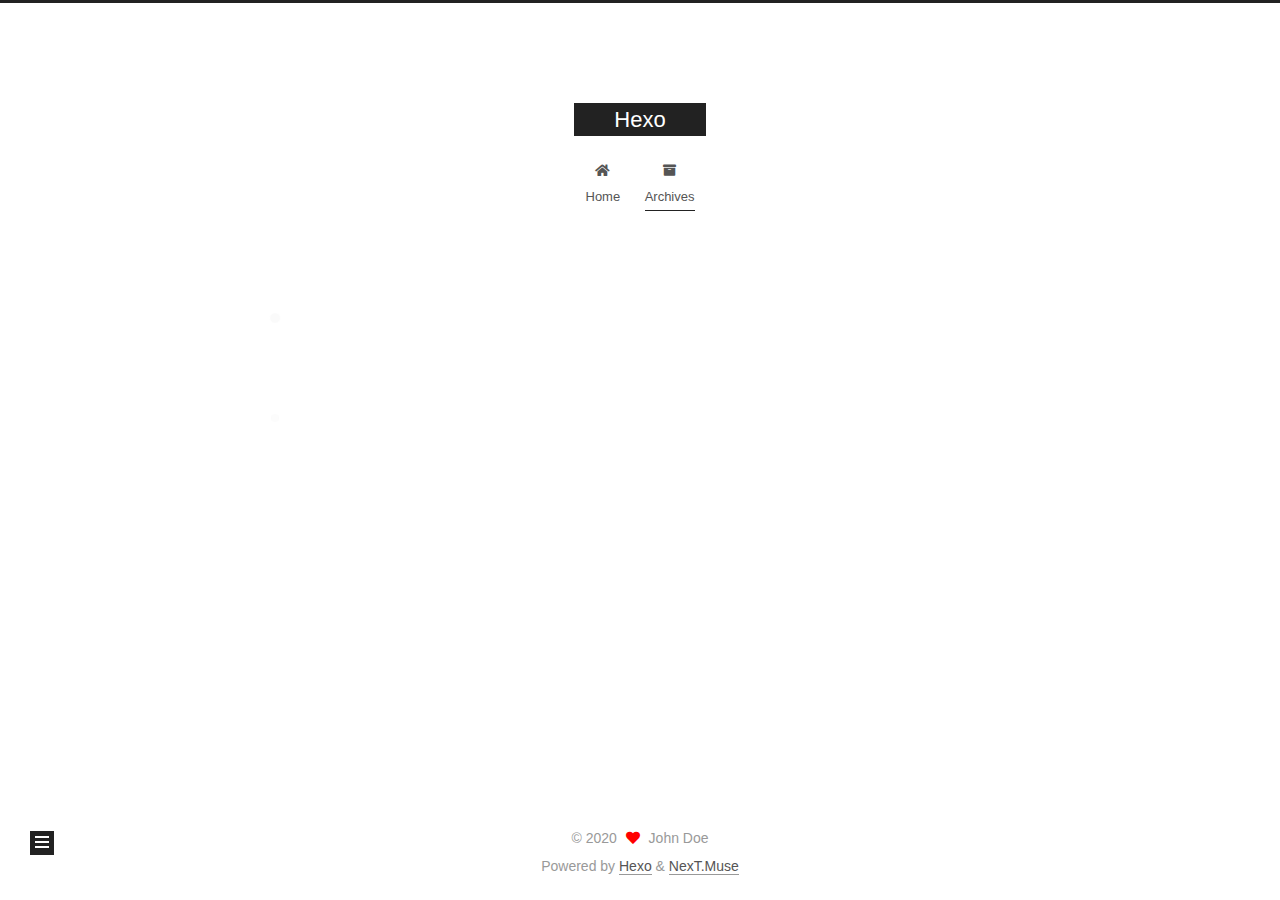
==== commit d640b501: "Site updated: 2020-11-28 15:12:06" ====
--- a/archives/index.html
+++ b/archives/index.html
@@ -148,13 +148,33 @@
   <div class="post-block">
     <div class="posts-collapse">
       <div class="collection-title">
-        <span class="collection-header">Um..! 1 post. Keep on posting.</span>
+        <span class="collection-header">Um..! 2 posts in total. Keep on posting.</span>
       </div>
 
       
     <div class="collection-year">
       <span class="collection-header">2020</span>
     </div>
+
+  <article itemscope itemtype="http://schema.org/Article">
+    <header class="post-header">
+
+      <div class="post-meta">
+        <time itemprop="dateCreated"
+              datetime="2020-11-28T15:03:32+08:00"
+              content="2020-11-28">
+          11-28
+        </time>
+      </div>
+
+      <div class="post-title">
+          <a class="post-title-link" href="/2020/11/28/%E7%AC%AC%E4%B8%80%E7%AF%87%E5%8D%9A%E5%AE%A2/" itemprop="url">
+            <span itemprop="name">第一篇博客</span>
+          </a>
+      </div>
+
+    </header>
+  </article>
 
   <article itemscope itemtype="http://schema.org/Article">
     <header class="post-header">
@@ -248,7 +268,7 @@
       <div class="site-state-item site-state-posts">
           <a href="/archives/">
         
-          <span class="site-state-item-count">1</span>
+          <span class="site-state-item-count">2</span>
           <span class="site-state-item-name">posts</span>
         </a>
       </div>
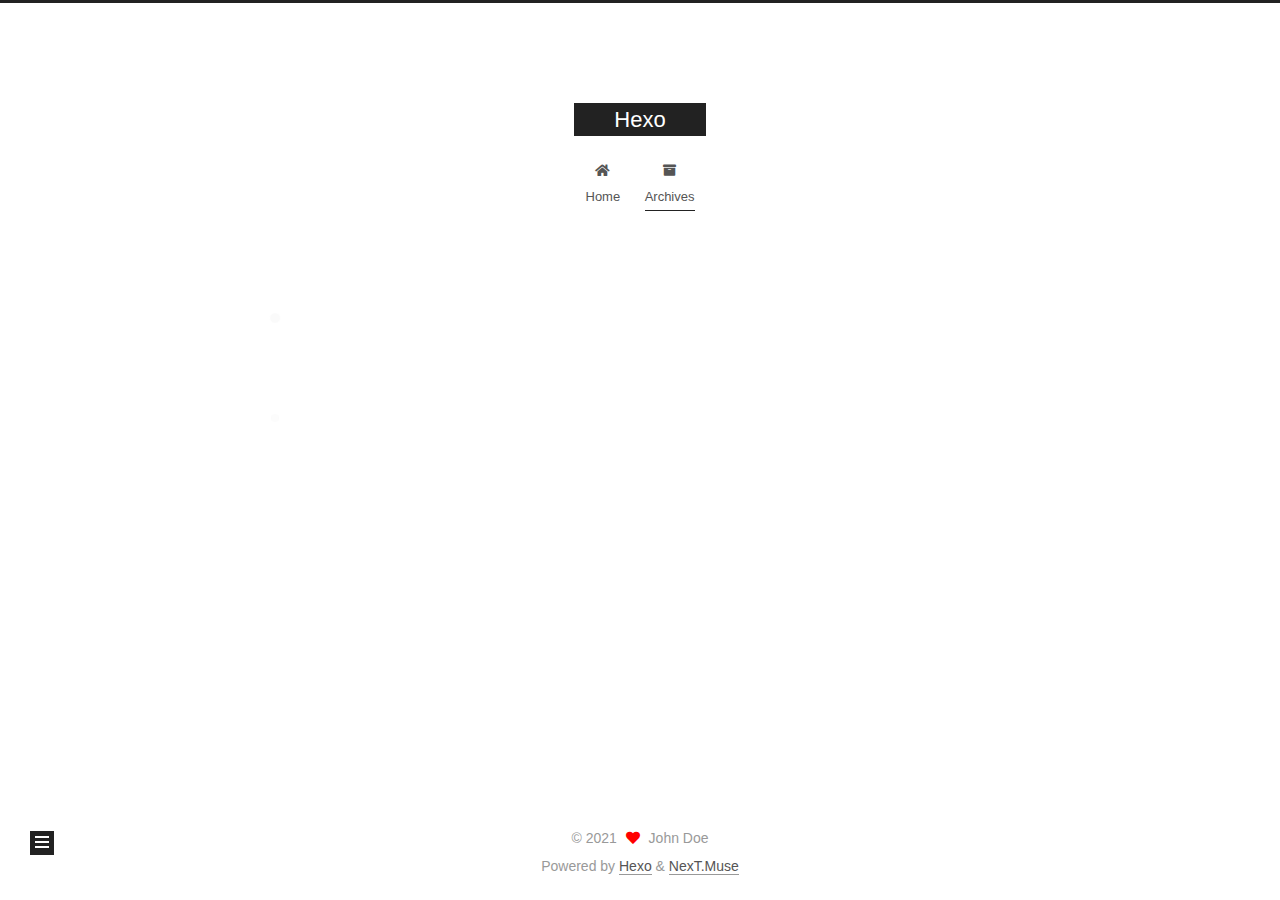
==== commit 32db0eaa: "Site updated: 2021-01-07 15:58:00" ====
--- a/archives/index.html
+++ b/archives/index.html
@@ -148,13 +148,33 @@
   <div class="post-block">
     <div class="posts-collapse">
       <div class="collection-title">
-        <span class="collection-header">Um..! 2 posts in total. Keep on posting.</span>
+        <span class="collection-header">Um..! 3 posts in total. Keep on posting.</span>
       </div>
 
       
     <div class="collection-year">
       <span class="collection-header">2020</span>
     </div>
+
+  <article itemscope itemtype="http://schema.org/Article">
+    <header class="post-header">
+
+      <div class="post-meta">
+        <time itemprop="dateCreated"
+              datetime="2020-12-27T23:37:16+08:00"
+              content="2020-12-27">
+          12-27
+        </time>
+      </div>
+
+      <div class="post-title">
+          <a class="post-title-link" href="/2020/12/27/%E5%85%B3%E4%BA%8E%E6%96%87%E4%BB%B6%E7%AE%A1%E7%90%86/" itemprop="url">
+            <span itemprop="name">Untitled</span>
+          </a>
+      </div>
+
+    </header>
+  </article>
 
   <article itemscope itemtype="http://schema.org/Article">
     <header class="post-header">
@@ -268,7 +288,7 @@
       <div class="site-state-item site-state-posts">
           <a href="/archives/">
         
-          <span class="site-state-item-count">2</span>
+          <span class="site-state-item-count">3</span>
           <span class="site-state-item-name">posts</span>
         </a>
       </div>
@@ -296,7 +316,7 @@
 <div class="copyright">
   
   &copy; 
-  <span itemprop="copyrightYear">2020</span>
+  <span itemprop="copyrightYear">2021</span>
   <span class="with-love">
     <i class="fa fa-heart"></i>
   </span>
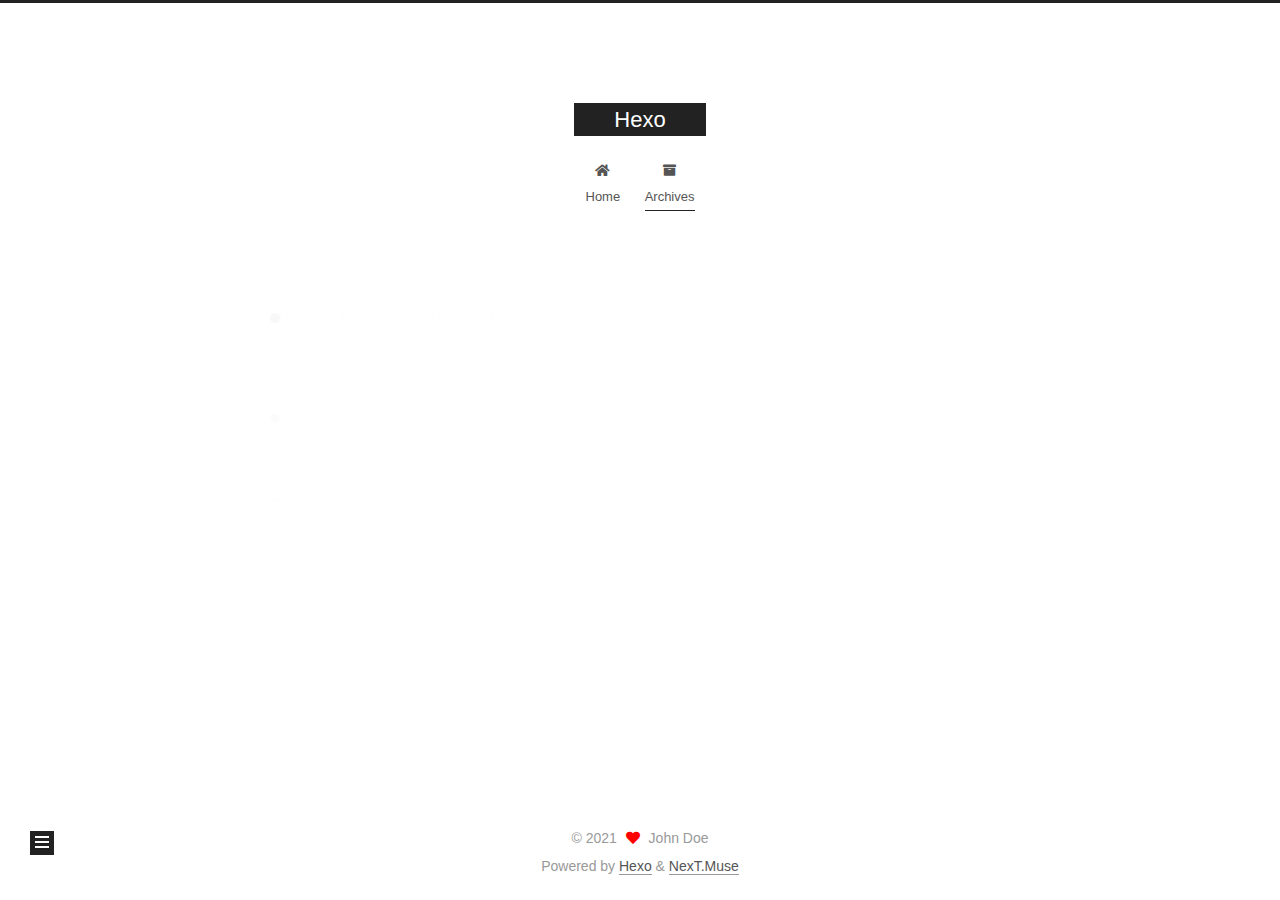
==== commit 4fe50d52: "Site updated: 2021-01-07 18:06:13" ====
--- a/archives/index.html
+++ b/archives/index.html
@@ -148,12 +148,12 @@
   <div class="post-block">
     <div class="posts-collapse">
       <div class="collection-title">
-        <span class="collection-header">Um..! 3 posts in total. Keep on posting.</span>
+        <span class="collection-header">Um..! 1 post. Keep on posting.</span>
       </div>
 
       
     <div class="collection-year">
-      <span class="collection-header">2020</span>
+      <span class="collection-header">2021</span>
     </div>
 
   <article itemscope itemtype="http://schema.org/Article">
@@ -161,55 +161,15 @@
 
       <div class="post-meta">
         <time itemprop="dateCreated"
-              datetime="2020-12-27T23:37:16+08:00"
-              content="2020-12-27">
-          12-27
+              datetime="2021-01-07T16:30:36+08:00"
+              content="2021-01-07">
+          01-07
         </time>
       </div>
 
       <div class="post-title">
-          <a class="post-title-link" href="/2020/12/27/%E5%85%B3%E4%BA%8E%E6%96%87%E4%BB%B6%E7%AE%A1%E7%90%86/" itemprop="url">
-            <span itemprop="name">Untitled</span>
-          </a>
-      </div>
-
-    </header>
-  </article>
-
-  <article itemscope itemtype="http://schema.org/Article">
-    <header class="post-header">
-
-      <div class="post-meta">
-        <time itemprop="dateCreated"
-              datetime="2020-11-28T15:03:32+08:00"
-              content="2020-11-28">
-          11-28
-        </time>
-      </div>
-
-      <div class="post-title">
-          <a class="post-title-link" href="/2020/11/28/%E7%AC%AC%E4%B8%80%E7%AF%87%E5%8D%9A%E5%AE%A2/" itemprop="url">
-            <span itemprop="name">第一篇博客</span>
-          </a>
-      </div>
-
-    </header>
-  </article>
-
-  <article itemscope itemtype="http://schema.org/Article">
-    <header class="post-header">
-
-      <div class="post-meta">
-        <time itemprop="dateCreated"
-              datetime="2020-11-28T13:41:25+08:00"
-              content="2020-11-28">
-          11-28
-        </time>
-      </div>
-
-      <div class="post-title">
-          <a class="post-title-link" href="/2020/11/28/hello-world/" itemprop="url">
-            <span itemprop="name">Hello World</span>
+          <a class="post-title-link" href="/2021/01/07/linux%E7%AC%94%E8%AE%B01/" itemprop="url">
+            <span itemprop="name">linux笔记1</span>
           </a>
       </div>
 
@@ -288,9 +248,13 @@
       <div class="site-state-item site-state-posts">
           <a href="/archives/">
         
-          <span class="site-state-item-count">3</span>
+          <span class="site-state-item-count">1</span>
           <span class="site-state-item-name">posts</span>
         </a>
+      </div>
+      <div class="site-state-item site-state-tags">
+        <span class="site-state-item-count">1</span>
+        <span class="site-state-item-name">tags</span>
       </div>
   </nav>
 </div>
--- a/css/main.css
+++ b/css/main.css
@@ -1168,7 +1168,7 @@
 }
 .links-of-author a::before,
 .links-of-author span.exturl::before {
-  background: #ffffc8;
+  background: #ff343c;
   border-radius: 50%;
   content: ' ';
   display: inline-block;
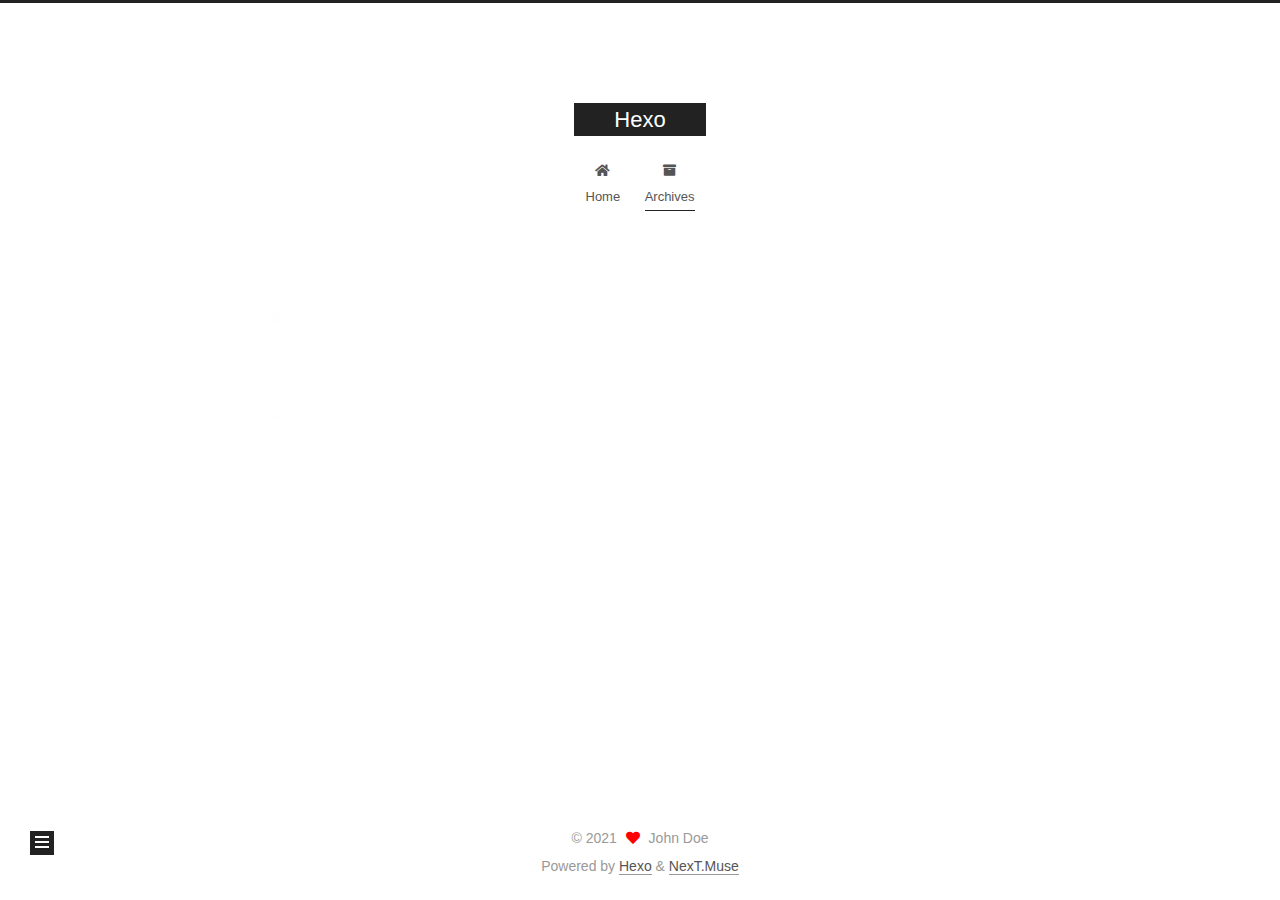
==== commit 8935c674: "Site updated: 2021-01-07 18:19:48" ====
--- a/archives/index.html
+++ b/archives/index.html
@@ -168,7 +168,7 @@
       </div>
 
       <div class="post-title">
-          <a class="post-title-link" href="/2021/01/07/linux%E7%AC%94%E8%AE%B01/" itemprop="url">
+          <a class="post-title-link" href="/2021/01/07/linux%E7%AC%94%E8%AE%B01-1/" itemprop="url">
             <span itemprop="name">linux笔记1</span>
           </a>
       </div>
--- a/css/main.css
+++ b/css/main.css
@@ -1168,7 +1168,7 @@
 }
 .links-of-author a::before,
 .links-of-author span.exturl::before {
-  background: #ff343c;
+  background: #ff9e1c;
   border-radius: 50%;
   content: ' ';
   display: inline-block;
